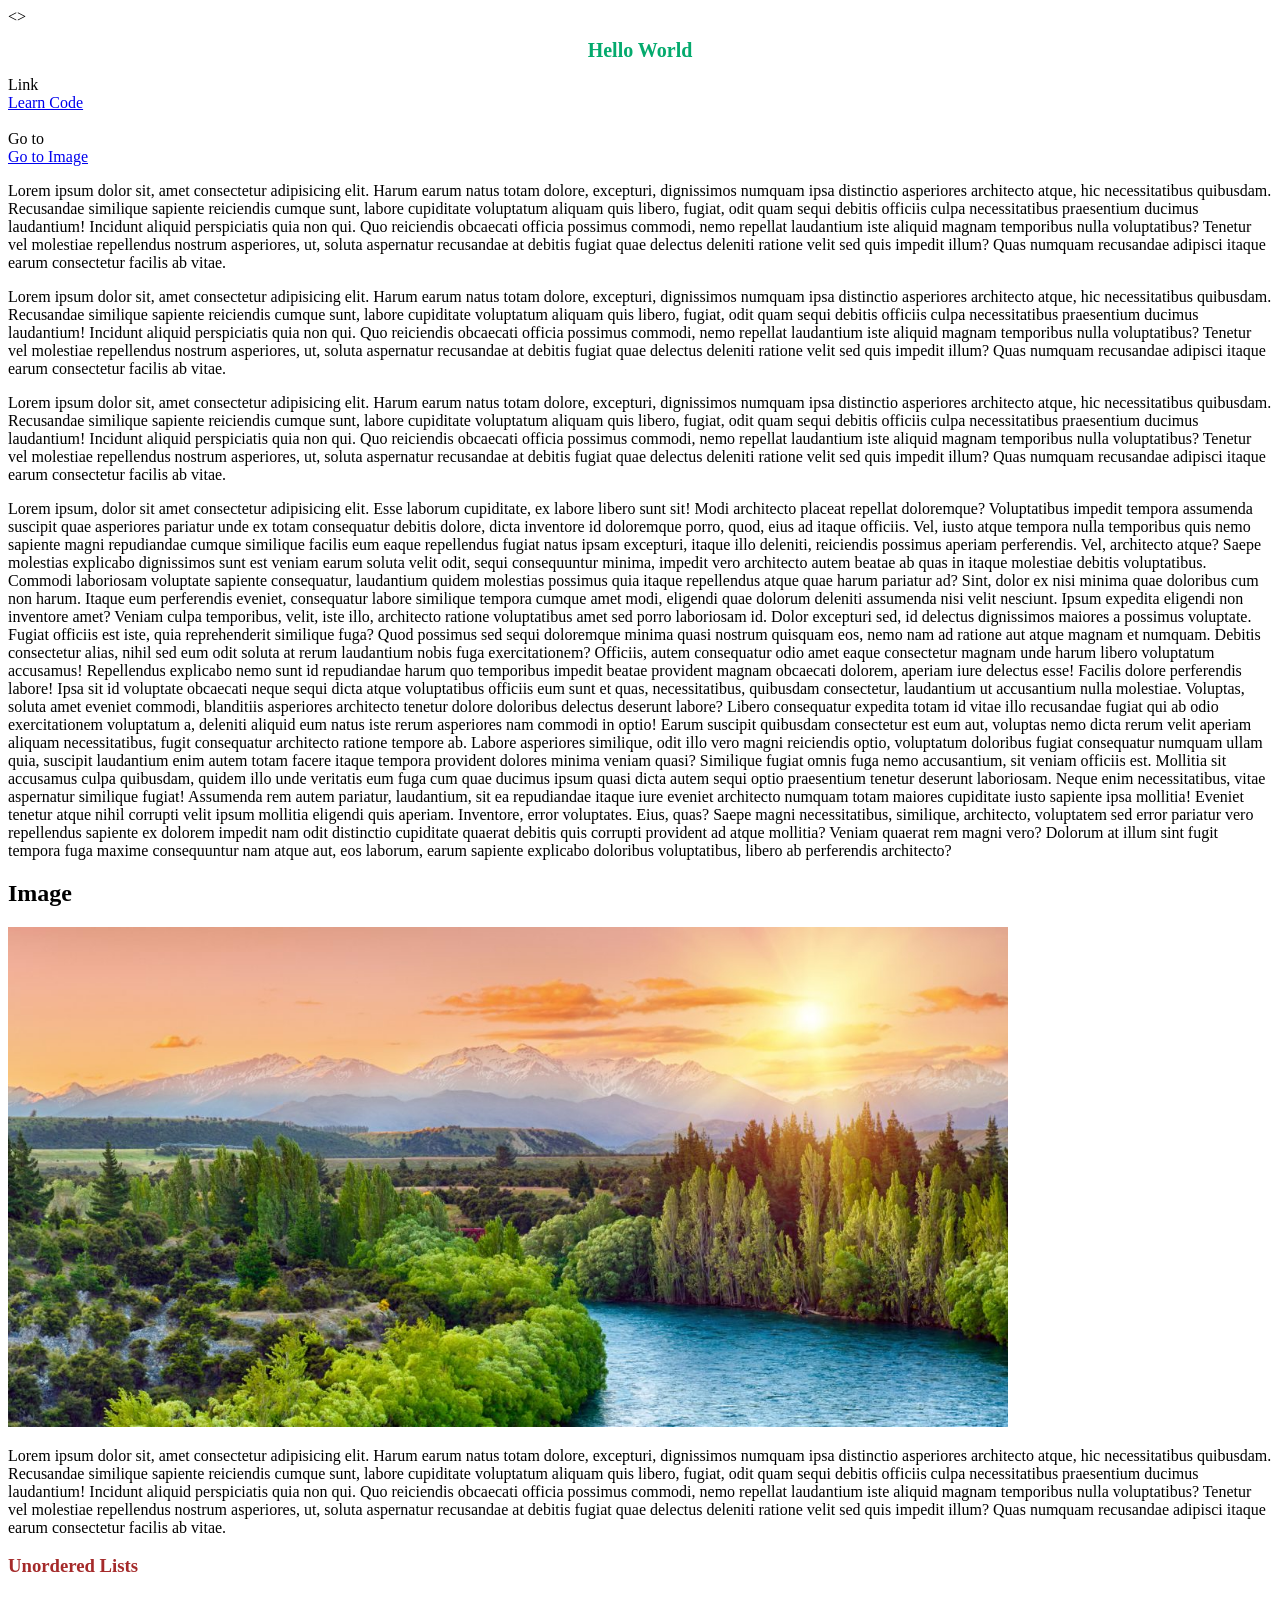
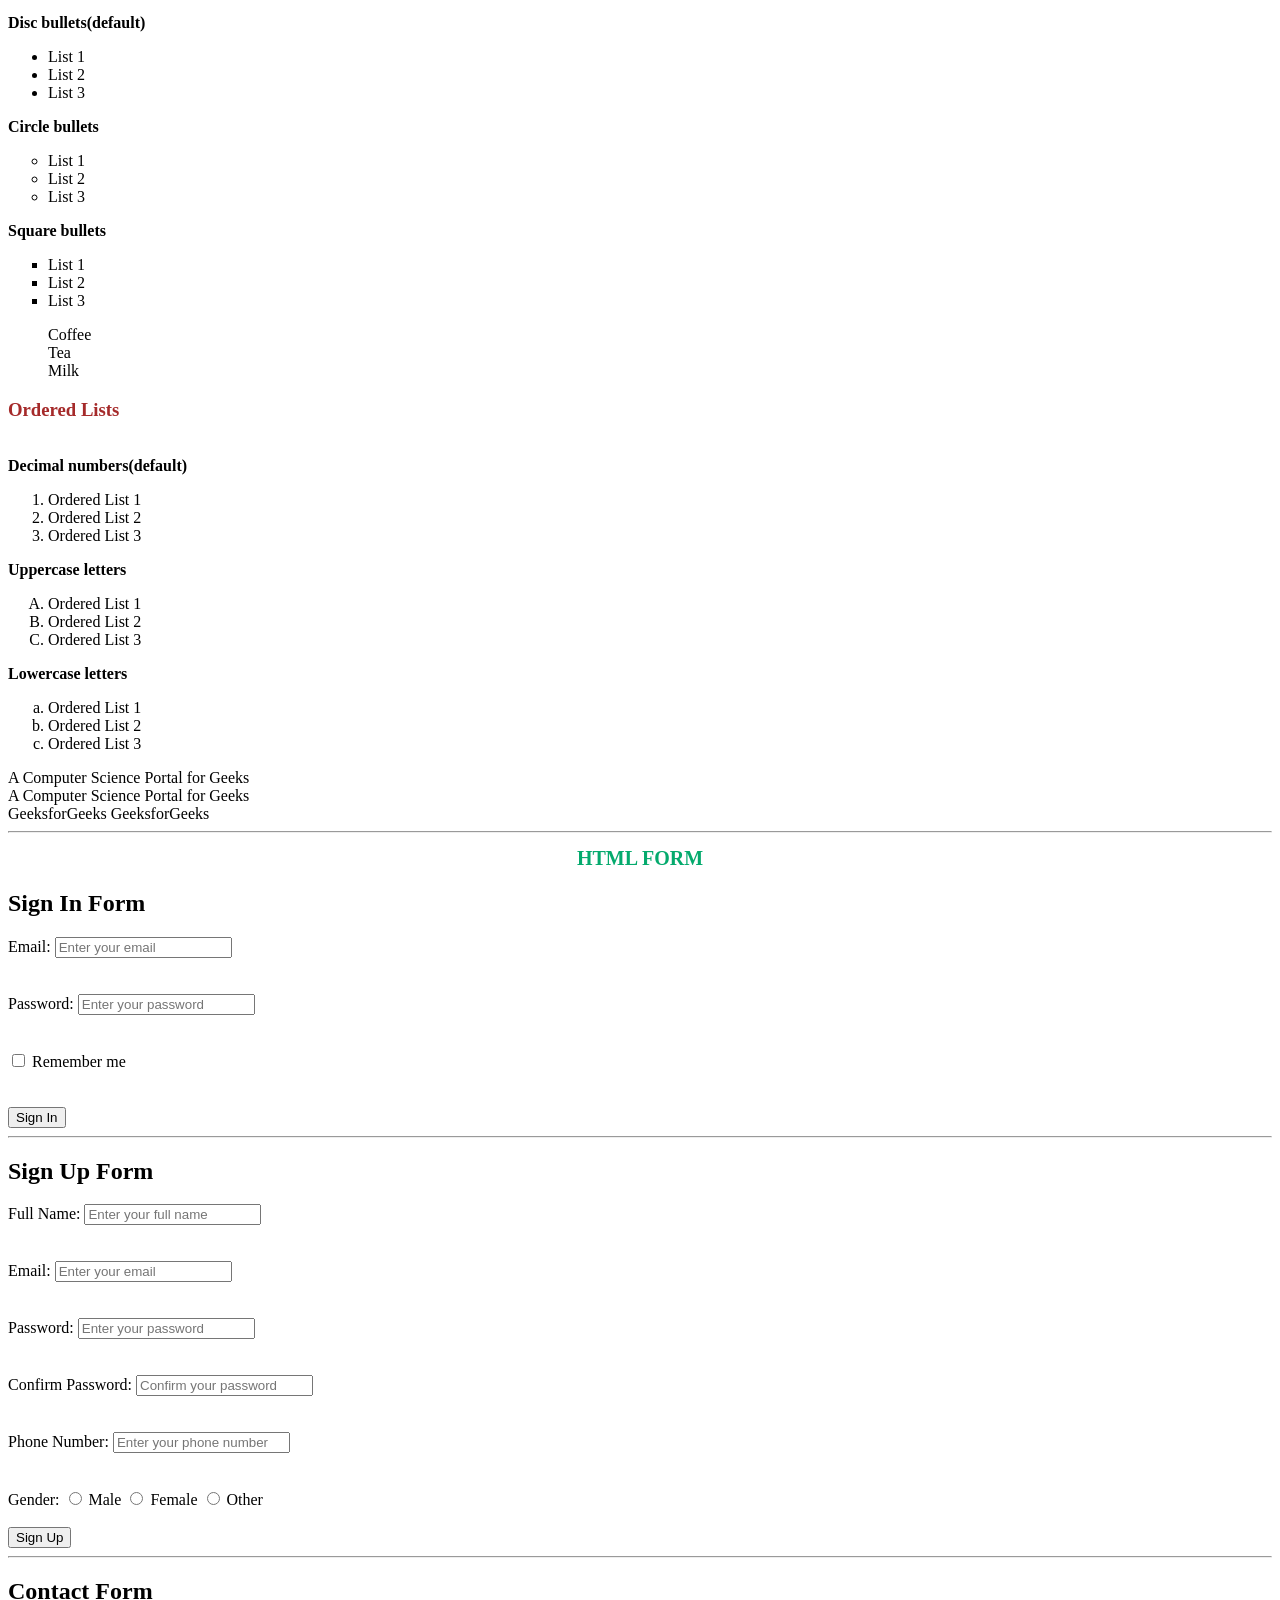
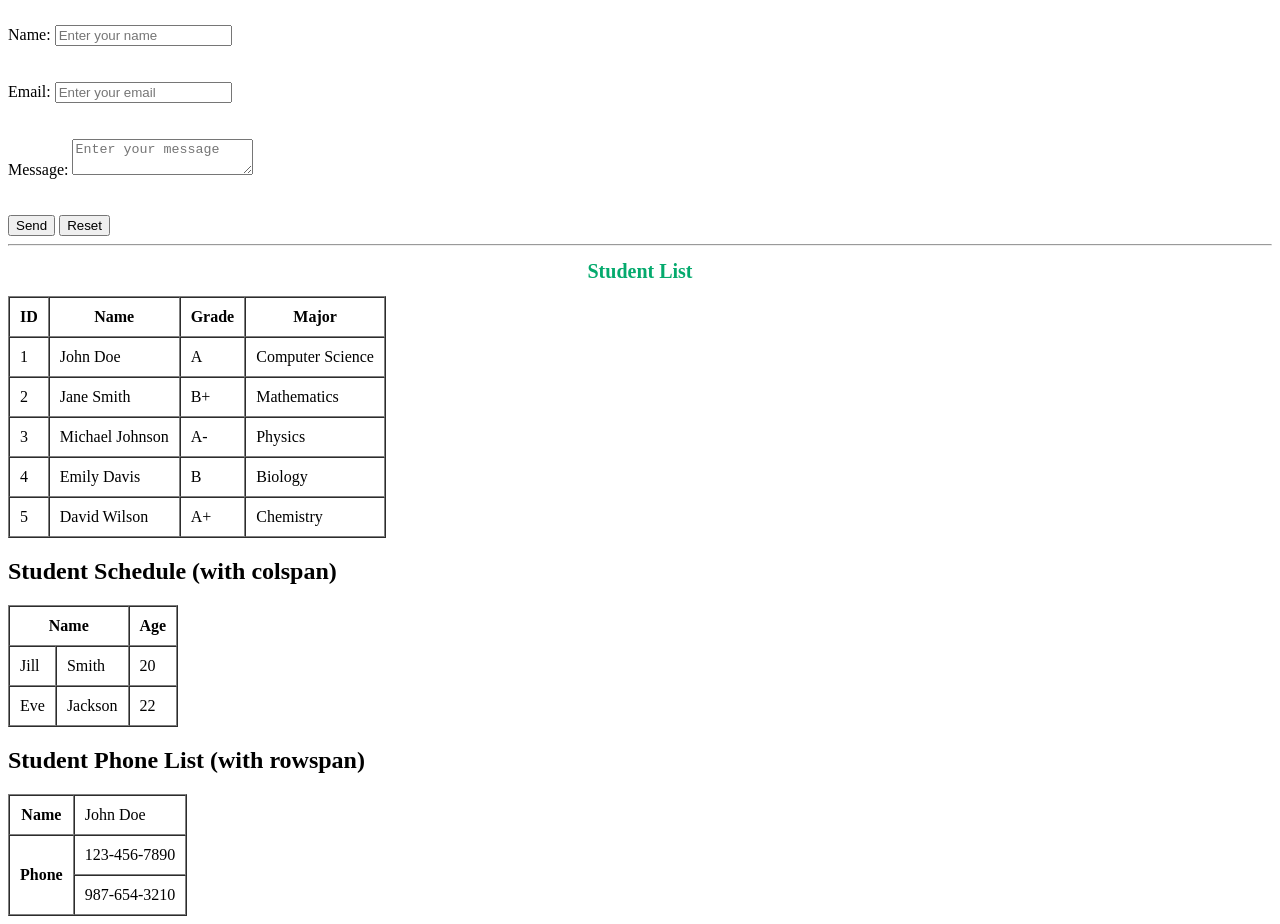
==== index.html @ e5e7164e "initial" ====
<!DOCTYPE html>
<html lang="en">
<>
    <meta charset="UTF-8">
    <meta name="viewport" content="width=device-width, initial-scale=1.0">
    <title>HTML</title>
    <!-- <link rel="stylesheet" type="text/css" href="style.css"> --><!--this is CSS external style-->
    <link rel="preconnect" href="https://fonts.googleapis.com">
    <link rel="preconnect" href="https://fonts.gstatic.com" crossorigin>
    <link href="https://fonts.googleapis.com/css2?family=Cause:wght@100..900&family=Playwrite+GB+J+Guides:ital@0;1&display=swap"
        rel="stylesheet">
     <style><!--this is CSS internal style-->
         body {
            font-family: 'Playwrite GB J Guides', cursive;
        }
        h1 {
            color: #04AA6D;
            text-align: center;
            font-size: 20px;
        }
        p {
           font-family: 'Cause', cursive;
           
        }
     </style>
</head>
        
        
<body>
    <h1 style="color: #04AA6D; text-align: center; font-size: 20px;">Hello World</h1><!--this is CSS inline style-->
    Link
    <br />
    <a href="https://www.w3schools.com/html/default.asp" target="_blank">Learn Code</a>
    <br />
    <br />
    Go to 
    <br />
    <a href="#image">Go to Image</a>
    <p>Lorem ipsum dolor sit, amet consectetur adipisicing elit. Harum earum natus totam dolore, excepturi, dignissimos
        numquam ipsa distinctio asperiores architecto atque, hic necessitatibus quibusdam. Recusandae similique sapiente
        reiciendis cumque sunt, labore cupiditate voluptatum aliquam quis libero, fugiat, odit quam sequi debitis officiis
        culpa necessitatibus praesentium ducimus laudantium! Incidunt aliquid perspiciatis quia non qui. Quo reiciendis
        obcaecati officia possimus commodi, nemo repellat laudantium iste aliquid magnam temporibus nulla voluptatibus?
        Tenetur vel molestiae repellendus nostrum asperiores, ut, soluta aspernatur recusandae at debitis fugiat quae
        delectus deleniti ratione velit sed quis impedit illum? Quas numquam recusandae adipisci itaque earum consectetur
        facilis ab vitae.</p>
        <p>Lorem ipsum dolor sit, amet consectetur adipisicing elit. Harum earum natus totam dolore, excepturi, dignissimos
            numquam ipsa distinctio asperiores architecto atque, hic necessitatibus quibusdam. Recusandae similique sapiente
            reiciendis cumque sunt, labore cupiditate voluptatum aliquam quis libero, fugiat, odit quam sequi debitis officiis
            culpa necessitatibus praesentium ducimus laudantium! Incidunt aliquid perspiciatis quia non qui. Quo reiciendis
            obcaecati officia possimus commodi, nemo repellat laudantium iste aliquid magnam temporibus nulla voluptatibus?
            Tenetur vel molestiae repellendus nostrum asperiores, ut, soluta aspernatur recusandae at debitis fugiat quae
            delectus deleniti ratione velit sed quis impedit illum? Quas numquam recusandae adipisci itaque earum consectetur
            facilis ab vitae.</p>
            <p>Lorem ipsum dolor sit, amet consectetur adipisicing elit. Harum earum natus totam dolore, excepturi, dignissimos
                numquam ipsa distinctio asperiores architecto atque, hic necessitatibus quibusdam. Recusandae similique sapiente
                reiciendis cumque sunt, labore cupiditate voluptatum aliquam quis libero, fugiat, odit quam sequi debitis officiis
                culpa necessitatibus praesentium ducimus laudantium! Incidunt aliquid perspiciatis quia non qui. Quo reiciendis
                obcaecati officia possimus commodi, nemo repellat laudantium iste aliquid magnam temporibus nulla voluptatibus?
                Tenetur vel molestiae repellendus nostrum asperiores, ut, soluta aspernatur recusandae at debitis fugiat quae
                delectus deleniti ratione velit sed quis impedit illum? Quas numquam recusandae adipisci itaque earum consectetur
                facilis ab vitae.</p>
                <p>Lorem ipsum, dolor sit amet consectetur adipisicing elit. Esse laborum cupiditate, ex labore libero sunt sit! Modi
                    architecto placeat repellat doloremque? Voluptatibus impedit tempora assumenda suscipit quae asperiores pariatur
                    unde ex totam consequatur debitis dolore, dicta inventore id doloremque porro, quod, eius ad itaque officiis. Vel,
                    iusto atque tempora nulla temporibus quis nemo sapiente magni repudiandae cumque similique facilis eum eaque
                    repellendus fugiat natus ipsam excepturi, itaque illo deleniti, reiciendis possimus aperiam perferendis. Vel,
                    architecto atque? Saepe molestias explicabo dignissimos sunt est veniam earum soluta velit odit, sequi consequuntur
                    minima, impedit vero architecto autem beatae ab quas in itaque molestiae debitis voluptatibus. Commodi laboriosam
                    voluptate sapiente consequatur, laudantium quidem molestias possimus quia itaque repellendus atque quae harum
                    pariatur ad? Sint, dolor ex nisi minima quae doloribus cum non harum. Itaque eum perferendis eveniet, consequatur
                    labore similique tempora cumque amet modi, eligendi quae dolorum deleniti assumenda nisi velit nesciunt. Ipsum
                    expedita eligendi non inventore amet? Veniam culpa temporibus, velit, iste illo, architecto ratione voluptatibus
                    amet sed porro laboriosam id. Dolor excepturi sed, id delectus dignissimos maiores a possimus voluptate. Fugiat
                    officiis est iste, quia reprehenderit similique fuga? Quod possimus sed sequi doloremque minima quasi nostrum
                    quisquam eos, nemo nam ad ratione aut atque magnam et numquam. Debitis consectetur alias, nihil sed eum odit soluta
                    at rerum laudantium nobis fuga exercitationem? Officiis, autem consequatur odio amet eaque consectetur magnam unde
                    harum libero voluptatum accusamus! Repellendus explicabo nemo sunt id repudiandae harum quo temporibus impedit
                    beatae provident magnam obcaecati dolorem, aperiam iure delectus esse! Facilis dolore perferendis labore! Ipsa sit
                    id voluptate obcaecati neque sequi dicta atque voluptatibus officiis eum sunt et quas, necessitatibus, quibusdam
                    consectetur, laudantium ut accusantium nulla molestiae. Voluptas, soluta amet eveniet commodi, blanditiis asperiores
                    architecto tenetur dolore doloribus delectus deserunt labore? Libero consequatur expedita totam id vitae illo
                    recusandae fugiat qui ab odio exercitationem voluptatum a, deleniti aliquid eum natus iste rerum asperiores nam
                    commodi in optio! Earum suscipit quibusdam consectetur est eum aut, voluptas nemo dicta rerum velit aperiam aliquam
                    necessitatibus, fugit consequatur architecto ratione tempore ab. Labore asperiores similique, odit illo vero magni
                    reiciendis optio, voluptatum doloribus fugiat consequatur numquam ullam quia, suscipit laudantium enim autem totam
                    facere itaque tempora provident dolores minima veniam quasi? Similique fugiat omnis fuga nemo accusantium, sit
                    veniam officiis est. Mollitia sit accusamus culpa quibusdam, quidem illo unde veritatis eum fuga cum quae ducimus
                    ipsum quasi dicta autem sequi optio praesentium tenetur deserunt laboriosam. Neque enim necessitatibus, vitae
                    aspernatur similique fugiat! Assumenda rem autem pariatur, laudantium, sit ea repudiandae itaque iure eveniet
                    architecto numquam totam maiores cupiditate iusto sapiente ipsa mollitia! Eveniet tenetur atque nihil corrupti velit
                    ipsum mollitia eligendi quis aperiam. Inventore, error voluptates. Eius, quas? Saepe magni necessitatibus,
                    similique, architecto, voluptatem sed error pariatur vero repellendus sapiente ex dolorem impedit nam odit
                    distinctio cupiditate quaerat debitis quis corrupti provident ad atque mollitia? Veniam quaerat rem magni vero?
                    Dolorum at illum sint fugit tempora fuga maxime consequuntur nam atque aut, eos laborum, earum sapiente explicabo
                    doloribus voluptatibus, libero ab perferendis architecto?</p>
    <h2 id="image">Image</h2>
    
    <img src="image/nature.png" alt="Nature" width="1000px">
    <p>Lorem ipsum dolor sit, amet consectetur adipisicing elit. Harum earum natus totam dolore, excepturi, dignissimos
        numquam ipsa distinctio asperiores architecto atque, hic necessitatibus quibusdam. Recusandae similique sapiente
        reiciendis cumque sunt, labore cupiditate voluptatum aliquam quis libero, fugiat, odit quam sequi debitis officiis
        culpa necessitatibus praesentium ducimus laudantium! Incidunt aliquid perspiciatis quia non qui. Quo reiciendis
        obcaecati officia possimus commodi, nemo repellat laudantium iste aliquid magnam temporibus nulla voluptatibus?
        Tenetur vel molestiae repellendus nostrum asperiores, ut, soluta aspernatur recusandae at debitis fugiat quae
        delectus deleniti ratione velit sed quis impedit illum? Quas numquam recusandae adipisci itaque earum consectetur
        facilis ab vitae.</p>
        <h3 style="color: brown;">Unordered Lists</h3>
        <br />
        <b>Disc bullets(default)</b>
        <ul>
            <li>List 1</li>
            <li>List 2</li>
            <li>List 3</li>
        </ul>
        <b>Circle bullets</b>
        <ul style="list-style-type: circle;">
            <li>List 1</li>
            <li>List 2</li>
            <li>List 3</li>
        </ul>
        <b>Square bullets</b>
        <ul style="list-style-type: square;">   
            <li>List 1</li>
            <li>List 2</li>
            <li>List 3</li>
        </ul>
        <ul style="list-style-type:none;">
            <li>Coffee</li>
            <li>Tea</li>
            <li>Milk</li>
        </ul>
        <h3 style="color: brown;">Ordered Lists</h3>
        <br />
        <b>Decimal numbers(default)</b>
        <ol type="1">
            <li>Ordered List 1</li>
            <li>Ordered List 2</li>
            <li>Ordered List 3</li>
        </ol>
        <b>Uppercase letters</b>
        <ol type="A">
            <li>Ordered List 1</li>
            <li>Ordered List 2</li>
            <li>Ordered List 3</li>
        </ol>
        <b>Lowercase letters</b>
        <ol type="a">
            <li>Ordered List 1</li>
            <li>Ordered List 2</li>
            <li>Ordered List 3</li>
        </ol>
        <div>
            A Computer Science Portal for Geeks 
        </div>
        <div>
            A Computer Science Portal for Geeks
        </div>

        <span>GeeksforGeeks</span>
        <span>GeeksforGeeks</span>
        <hr>
        <h1>HTML FORM</h1>
        <h2>Sign In Form</h2>
        <form>
            <div>
                Email: <input type="email" placeholder="Enter your email">
            </div>
            <br><br>
            <div>
                Password: <input type="password" placeholder="Enter your password" id="password" name="password">
            </div>
            <br><br>
            <div>
                <input type="checkbox" id="remember" name="remember">
                <label for="remember">Remember me</label>
            </div>
            <br><br>    
            <input type="submit" value="Sign In">
        </form>
        <hr>
        <h2>Sign Up Form</h2>
        <form>
            <div>
                Full Name: <input type="text" placeholder="Enter your full name">
            </div>
            <br><br>
            <div>
                Email: <input type="email" placeholder="Enter your email">
            </div>
            <br><br>
            <div>
                Password: <input type="password" placeholder="Enter your password">
            </div>
            <br><br>
            <div>
                Confirm Password: <input type="password" placeholder="Confirm your password">
            </div>
            <br><br>
            <div>
                Phone Number: <input type="tel" placeholder="Enter your phone number">
            </div>
            <br><br
            <div>
                Gender:
                <input type="radio" id="Male" name="gender" value="Male">
                <label for="Male">Male</label> 
                <input type="radio" id="Female" name="gender" value="Female">
                <label for="Female">Female</label>
                <input type="radio" id="Other" name="gender"  value="Other">
                <label for="Other">Other</label>
            </div>
                <br><br>
                <input type="submit" value="Sign Up">
        </form>
        <hr>
        <form>
            <h2>Contact Form</h2>
            <div>
                Name: <input type="text" placeholder="Enter your name">
            </div>
            <br><br>
            <div>
                Email: <input type="email" placeholder="Enter your email">
            </div>
            <br><br>
            <div>
                Message: <textarea placeholder="Enter your message"></textarea>
                
            </div>
            <br><br>
            <div>
            <input type="submit" value="Send">
            <input type="reset" value="Reset">
            </div>
        </form>
        <hr>
        <h1>Student List</h1>
            <table border="1"  cellpadding="10" cellspacing="0"> 
                <tr>
                    <th>ID</th>
                    <th>Name</th>
                    <th>Grade</th>
                    <th>Major</th>
                </tr>
                <tr>
                    <td>1</td>
                    <td>John Doe</td>
                    <td>A</td>
                    <td>Computer Science</td>
                </tr>
                <tr>
                    <td>2</td>
                    <td>Jane Smith</td>
                    <td>B+</td>
                    <td>Mathematics</td>
                </tr>   
                <tr>
                    <td>3</td>
                    <td>Michael Johnson</td>
                    <td>A-</td>
                    <td>Physics</td>
                </tr>
                <tr>
                    <td>4</td>
                    <td>Emily Davis</td>
                    <td>B</td>
                    <td>Biology</td>
                </tr>
                <tr>        
                    <td>5</td>
                    <td>David Wilson</td>
                    <td>A+</td>
                    <td>Chemistry</td>
                </tr>
            </table>
        <h2>Student Schedule (with colspan)</h2>
        <table border="1" cellpadding="10" cellspacing="0">
            <tr>
                <th colspan="2">Name</th>    
                <th>Age</th>
            </tr>
            <tr>
                <td>Jill</td>
                <td>Smith</td>
                <td>20</td>
            </tr>
            <tr>
                <td>Eve</td>
                <td>Jackson</td>
                <td>22</td>
            </tr>
        </table>
        <h2>Student Phone List (with rowspan)</h2>
        <table border="1" cellpadding="10" cellspacing="0">
            <tr>
                <th>Name</th>
                <td>John Doe</td>
            </tr>
            <tr>
                <th rowspan="2">Phone</th>
                <td>123-456-7890</td>
            </tr>
            <tr>
                <td>987-654-3210</td>
            </tr>
    </body>
</html>
---- style.css ----
<style>
body {
    font-family: Arial, sans-serif;
        background-color: #e5e5e5;
        margin: 0;
        padding: 0;
    
}
.header {
   
    background: #4a89dc;
    color: white;
    text-align: center;
    padding: 20px 10px;
    border-bottom: 3px solid #357ab8;
    border-radius: 0 0 10px 10px;
}

.header h1 {
    margin: 0;
    font-size: 28px;
}

.header p {
    margin: 5px 0 0;
    font-size: 14px;
}
.Box{
    background: #f4f4f4;
    padding: 20px;
    margin: 20px auto;
    border-radius: 10px;
    box-shadow: 0 2px 5px rgba(0,0,0,0.1);
}
.Box h3 {
    margin-top: 0;
    color: #333;
}
.Box img {
    width: 160px;
        height: 100px;
        border-radius: 5px;
        border: 1px solid #999;
}
.Table {
    background: #f4f4f4;
        padding: 20px;
        margin: 20px auto;
        border-radius: 10px;
        box-shadow: 0 2px 5px rgba(0, 0, 0, 0.1);
}
.Table h3 {
    margin-top: 0;
    color: #333;
}
.Table table {
    width: 100%;
    border-collapse: collapse;
    
}
.Table th, .Table td {
    border: 1px solid #ddd;
    padding: 8px;
    text-align: center;
}
.Table th {
    background-color: #4a89dc;
    color: white;
}
.box{
    background: #f4f4f4;
    padding: 20px;
    margin: 20px auto;
    border-radius: 10px;
    box-shadow: 0 2px 5px rgba(0,0,0,0.1);
}
.form-container {
    width: 40%;
    margin: auto;
}

label {
    font-weight: bold;
    font-size: 13px;
}

input,
select,
textarea {
    width: 100%;
    padding: 6px;
    margin-top: 5px;
    margin-bottom: 10px;
    border: 1px solid #ccc;
    border-radius: 3px;
}

textarea {
    height: 70px;
}

.radio-group,
.checkbox-group {
    margin-top: 5px;
    margin-bottom: 10px;
}

.radio-group input,
.checkbox-group input {
    width: auto;
}

button {
    background-color: #4a89dc;
    color: white;
    border: none;
    padding: 7px 15px;
    border-radius: 4px;
    cursor: pointer;
    font-size: 12px;
}

button:hover {
    background-color: #357abd;
}
</style>
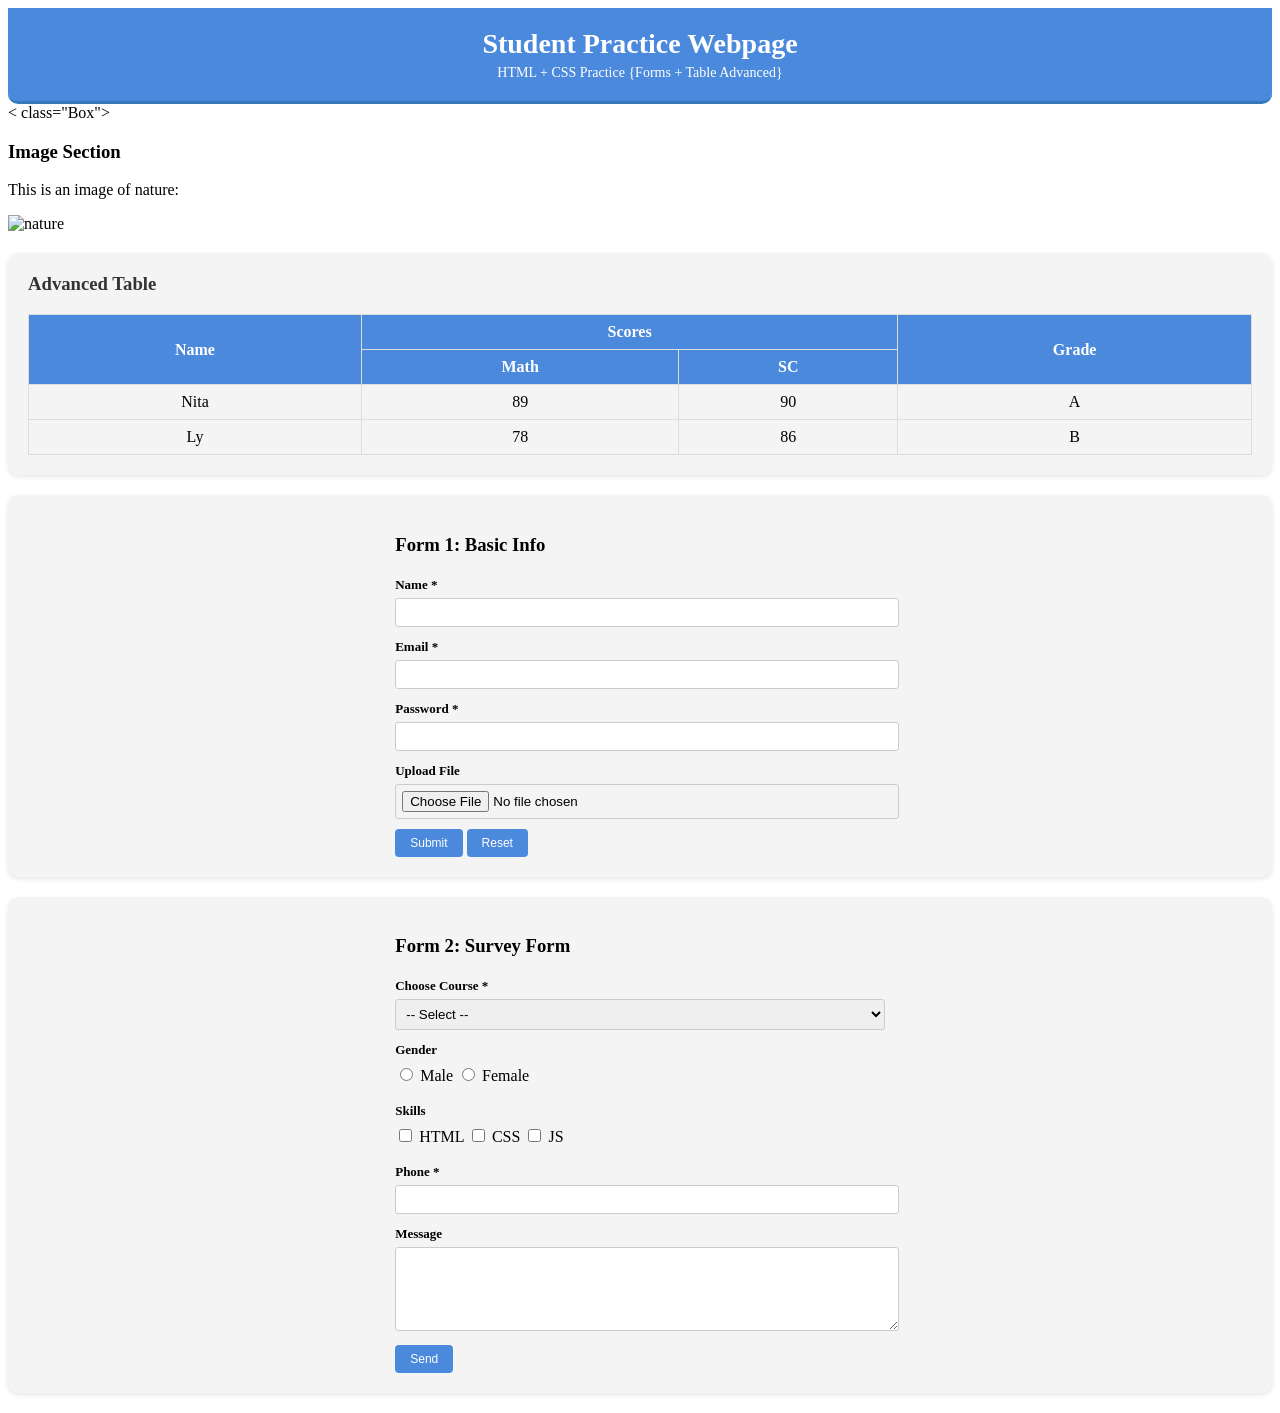
==== commit 4891ec11: "rename to index.html" ====
--- a/index.html
+++ b/index.html
@@ -1,308 +1,78 @@
 <!DOCTYPE html>
 <html lang="en">
-<>
+<head>
     <meta charset="UTF-8">
     <meta name="viewport" content="width=device-width, initial-scale=1.0">
-    <title>HTML</title>
-    <!-- <link rel="stylesheet" type="text/css" href="style.css"> --><!--this is CSS external style-->
-    <link rel="preconnect" href="https://fonts.googleapis.com">
-    <link rel="preconnect" href="https://fonts.gstatic.com" crossorigin>
-    <link href="https://fonts.googleapis.com/css2?family=Cause:wght@100..900&family=Playwrite+GB+J+Guides:ital@0;1&display=swap"
-        rel="stylesheet">
-     <style><!--this is CSS internal style-->
-         body {
-            font-family: 'Playwrite GB J Guides', cursive;
-        }
-        h1 {
-            color: #04AA6D;
-            text-align: center;
-            font-size: 20px;
-        }
-        p {
-           font-family: 'Cause', cursive;
-           
-        }
-     </style>
+    <title>Student Practice Webpage</title>
+    <link rel="stylesheet" href="style.css">
 </head>
-        
-        
 <body>
-    <h1 style="color: #04AA6D; text-align: center; font-size: 20px;">Hello World</h1><!--this is CSS inline style-->
-    Link
-    <br />
-    <a href="https://www.w3schools.com/html/default.asp" target="_blank">Learn Code</a>
-    <br />
-    <br />
-    Go to 
-    <br />
-    <a href="#image">Go to Image</a>
-    <p>Lorem ipsum dolor sit, amet consectetur adipisicing elit. Harum earum natus totam dolore, excepturi, dignissimos
-        numquam ipsa distinctio asperiores architecto atque, hic necessitatibus quibusdam. Recusandae similique sapiente
-        reiciendis cumque sunt, labore cupiditate voluptatum aliquam quis libero, fugiat, odit quam sequi debitis officiis
-        culpa necessitatibus praesentium ducimus laudantium! Incidunt aliquid perspiciatis quia non qui. Quo reiciendis
-        obcaecati officia possimus commodi, nemo repellat laudantium iste aliquid magnam temporibus nulla voluptatibus?
-        Tenetur vel molestiae repellendus nostrum asperiores, ut, soluta aspernatur recusandae at debitis fugiat quae
-        delectus deleniti ratione velit sed quis impedit illum? Quas numquam recusandae adipisci itaque earum consectetur
-        facilis ab vitae.</p>
-        <p>Lorem ipsum dolor sit, amet consectetur adipisicing elit. Harum earum natus totam dolore, excepturi, dignissimos
-            numquam ipsa distinctio asperiores architecto atque, hic necessitatibus quibusdam. Recusandae similique sapiente
-            reiciendis cumque sunt, labore cupiditate voluptatum aliquam quis libero, fugiat, odit quam sequi debitis officiis
-            culpa necessitatibus praesentium ducimus laudantium! Incidunt aliquid perspiciatis quia non qui. Quo reiciendis
-            obcaecati officia possimus commodi, nemo repellat laudantium iste aliquid magnam temporibus nulla voluptatibus?
-            Tenetur vel molestiae repellendus nostrum asperiores, ut, soluta aspernatur recusandae at debitis fugiat quae
-            delectus deleniti ratione velit sed quis impedit illum? Quas numquam recusandae adipisci itaque earum consectetur
-            facilis ab vitae.</p>
-            <p>Lorem ipsum dolor sit, amet consectetur adipisicing elit. Harum earum natus totam dolore, excepturi, dignissimos
-                numquam ipsa distinctio asperiores architecto atque, hic necessitatibus quibusdam. Recusandae similique sapiente
-                reiciendis cumque sunt, labore cupiditate voluptatum aliquam quis libero, fugiat, odit quam sequi debitis officiis
-                culpa necessitatibus praesentium ducimus laudantium! Incidunt aliquid perspiciatis quia non qui. Quo reiciendis
-                obcaecati officia possimus commodi, nemo repellat laudantium iste aliquid magnam temporibus nulla voluptatibus?
-                Tenetur vel molestiae repellendus nostrum asperiores, ut, soluta aspernatur recusandae at debitis fugiat quae
-                delectus deleniti ratione velit sed quis impedit illum? Quas numquam recusandae adipisci itaque earum consectetur
-                facilis ab vitae.</p>
-                <p>Lorem ipsum, dolor sit amet consectetur adipisicing elit. Esse laborum cupiditate, ex labore libero sunt sit! Modi
-                    architecto placeat repellat doloremque? Voluptatibus impedit tempora assumenda suscipit quae asperiores pariatur
-                    unde ex totam consequatur debitis dolore, dicta inventore id doloremque porro, quod, eius ad itaque officiis. Vel,
-                    iusto atque tempora nulla temporibus quis nemo sapiente magni repudiandae cumque similique facilis eum eaque
-                    repellendus fugiat natus ipsam excepturi, itaque illo deleniti, reiciendis possimus aperiam perferendis. Vel,
-                    architecto atque? Saepe molestias explicabo dignissimos sunt est veniam earum soluta velit odit, sequi consequuntur
-                    minima, impedit vero architecto autem beatae ab quas in itaque molestiae debitis voluptatibus. Commodi laboriosam
-                    voluptate sapiente consequatur, laudantium quidem molestias possimus quia itaque repellendus atque quae harum
-                    pariatur ad? Sint, dolor ex nisi minima quae doloribus cum non harum. Itaque eum perferendis eveniet, consequatur
-                    labore similique tempora cumque amet modi, eligendi quae dolorum deleniti assumenda nisi velit nesciunt. Ipsum
-                    expedita eligendi non inventore amet? Veniam culpa temporibus, velit, iste illo, architecto ratione voluptatibus
-                    amet sed porro laboriosam id. Dolor excepturi sed, id delectus dignissimos maiores a possimus voluptate. Fugiat
-                    officiis est iste, quia reprehenderit similique fuga? Quod possimus sed sequi doloremque minima quasi nostrum
-                    quisquam eos, nemo nam ad ratione aut atque magnam et numquam. Debitis consectetur alias, nihil sed eum odit soluta
-                    at rerum laudantium nobis fuga exercitationem? Officiis, autem consequatur odio amet eaque consectetur magnam unde
-                    harum libero voluptatum accusamus! Repellendus explicabo nemo sunt id repudiandae harum quo temporibus impedit
-                    beatae provident magnam obcaecati dolorem, aperiam iure delectus esse! Facilis dolore perferendis labore! Ipsa sit
-                    id voluptate obcaecati neque sequi dicta atque voluptatibus officiis eum sunt et quas, necessitatibus, quibusdam
-                    consectetur, laudantium ut accusantium nulla molestiae. Voluptas, soluta amet eveniet commodi, blanditiis asperiores
-                    architecto tenetur dolore doloribus delectus deserunt labore? Libero consequatur expedita totam id vitae illo
-                    recusandae fugiat qui ab odio exercitationem voluptatum a, deleniti aliquid eum natus iste rerum asperiores nam
-                    commodi in optio! Earum suscipit quibusdam consectetur est eum aut, voluptas nemo dicta rerum velit aperiam aliquam
-                    necessitatibus, fugit consequatur architecto ratione tempore ab. Labore asperiores similique, odit illo vero magni
-                    reiciendis optio, voluptatum doloribus fugiat consequatur numquam ullam quia, suscipit laudantium enim autem totam
-                    facere itaque tempora provident dolores minima veniam quasi? Similique fugiat omnis fuga nemo accusantium, sit
-                    veniam officiis est. Mollitia sit accusamus culpa quibusdam, quidem illo unde veritatis eum fuga cum quae ducimus
-                    ipsum quasi dicta autem sequi optio praesentium tenetur deserunt laboriosam. Neque enim necessitatibus, vitae
-                    aspernatur similique fugiat! Assumenda rem autem pariatur, laudantium, sit ea repudiandae itaque iure eveniet
-                    architecto numquam totam maiores cupiditate iusto sapiente ipsa mollitia! Eveniet tenetur atque nihil corrupti velit
-                    ipsum mollitia eligendi quis aperiam. Inventore, error voluptates. Eius, quas? Saepe magni necessitatibus,
-                    similique, architecto, voluptatem sed error pariatur vero repellendus sapiente ex dolorem impedit nam odit
-                    distinctio cupiditate quaerat debitis quis corrupti provident ad atque mollitia? Veniam quaerat rem magni vero?
-                    Dolorum at illum sint fugit tempora fuga maxime consequuntur nam atque aut, eos laborum, earum sapiente explicabo
-                    doloribus voluptatibus, libero ab perferendis architecto?</p>
-    <h2 id="image">Image</h2>
-    
-    <img src="image/nature.png" alt="Nature" width="1000px">
-    <p>Lorem ipsum dolor sit, amet consectetur adipisicing elit. Harum earum natus totam dolore, excepturi, dignissimos
-        numquam ipsa distinctio asperiores architecto atque, hic necessitatibus quibusdam. Recusandae similique sapiente
-        reiciendis cumque sunt, labore cupiditate voluptatum aliquam quis libero, fugiat, odit quam sequi debitis officiis
-        culpa necessitatibus praesentium ducimus laudantium! Incidunt aliquid perspiciatis quia non qui. Quo reiciendis
-        obcaecati officia possimus commodi, nemo repellat laudantium iste aliquid magnam temporibus nulla voluptatibus?
-        Tenetur vel molestiae repellendus nostrum asperiores, ut, soluta aspernatur recusandae at debitis fugiat quae
-        delectus deleniti ratione velit sed quis impedit illum? Quas numquam recusandae adipisci itaque earum consectetur
-        facilis ab vitae.</p>
-        <h3 style="color: brown;">Unordered Lists</h3>
-        <br />
-        <b>Disc bullets(default)</b>
-        <ul>
-            <li>List 1</li>
-            <li>List 2</li>
-            <li>List 3</li>
-        </ul>
-        <b>Circle bullets</b>
-        <ul style="list-style-type: circle;">
-            <li>List 1</li>
-            <li>List 2</li>
-            <li>List 3</li>
-        </ul>
-        <b>Square bullets</b>
-        <ul style="list-style-type: square;">   
-            <li>List 1</li>
-            <li>List 2</li>
-            <li>List 3</li>
-        </ul>
-        <ul style="list-style-type:none;">
-            <li>Coffee</li>
-            <li>Tea</li>
-            <li>Milk</li>
-        </ul>
-        <h3 style="color: brown;">Ordered Lists</h3>
-        <br />
-        <b>Decimal numbers(default)</b>
-        <ol type="1">
-            <li>Ordered List 1</li>
-            <li>Ordered List 2</li>
-            <li>Ordered List 3</li>
-        </ol>
-        <b>Uppercase letters</b>
-        <ol type="A">
-            <li>Ordered List 1</li>
-            <li>Ordered List 2</li>
-            <li>Ordered List 3</li>
-        </ol>
-        <b>Lowercase letters</b>
-        <ol type="a">
-            <li>Ordered List 1</li>
-            <li>Ordered List 2</li>
-            <li>Ordered List 3</li>
-        </ol>
-        <div>
-            A Computer Science Portal for Geeks 
+    <div class="container">
+
+        <div class="header">
+            <h1>Student Practice Webpage</h1>
+            <p>HTML + CSS Practice {Forms + Table Advanced}</p>
         </div>
-        <div>
-            A Computer Science Portal for Geeks
-        </div>
-
-        <span>GeeksforGeeks</span>
-        <span>GeeksforGeeks</span>
-        <hr>
-        <h1>HTML FORM</h1>
-        <h2>Sign In Form</h2>
-        <form>
-            <div>
-                Email: <input type="email" placeholder="Enter your email">
-            </div>
-            <br><br>
-            <div>
-                Password: <input type="password" placeholder="Enter your password" id="password" name="password">
-            </div>
-            <br><br>
-            <div>
-                <input type="checkbox" id="remember" name="remember">
-                <label for="remember">Remember me</label>
-            </div>
-            <br><br>    
-            <input type="submit" value="Sign In">
-        </form>
-        <hr>
-        <h2>Sign Up Form</h2>
-        <form>
-            <div>
-                Full Name: <input type="text" placeholder="Enter your full name">
-            </div>
-            <br><br>
-            <div>
-                Email: <input type="email" placeholder="Enter your email">
-            </div>
-            <br><br>
-            <div>
-                Password: <input type="password" placeholder="Enter your password">
-            </div>
-            <br><br>
-            <div>
-                Confirm Password: <input type="password" placeholder="Confirm your password">
-            </div>
-            <br><br>
-            <div>
-                Phone Number: <input type="tel" placeholder="Enter your phone number">
-            </div>
-            <br><br
-            <div>
-                Gender:
-                <input type="radio" id="Male" name="gender" value="Male">
-                <label for="Male">Male</label> 
-                <input type="radio" id="Female" name="gender" value="Female">
-                <label for="Female">Female</label>
-                <input type="radio" id="Other" name="gender"  value="Other">
-                <label for="Other">Other</label>
-            </div>
-                <br><br>
-                <input type="submit" value="Sign Up">
-        </form>
-        <hr>
-        <form>
-            <h2>Contact Form</h2>
-            <div>
-                Name: <input type="text" placeholder="Enter your name">
-            </div>
-            <br><br>
-            <div>
-                Email: <input type="email" placeholder="Enter your email">
-            </div>
-            <br><br>
-            <div>
-                Message: <textarea placeholder="Enter your message"></textarea>
-                
-            </div>
-            <br><br>
-            <div>
-            <input type="submit" value="Send">
-            <input type="reset" value="Reset">
-            </div>
-        </form>
-        <hr>
-        <h1>Student List</h1>
-            <table border="1"  cellpadding="10" cellspacing="0"> 
-                <tr>
-                    <th>ID</th>
-                    <th>Name</th>
-                    <th>Grade</th>
-                    <th>Major</th>
-                </tr>
-                <tr>
-                    <td>1</td>
-                    <td>John Doe</td>
-                    <td>A</td>
-                    <td>Computer Science</td>
-                </tr>
-                <tr>
-                    <td>2</td>
-                    <td>Jane Smith</td>
-                    <td>B+</td>
-                    <td>Mathematics</td>
-                </tr>   
-                <tr>
-                    <td>3</td>
-                    <td>Michael Johnson</td>
-                    <td>A-</td>
-                    <td>Physics</td>
-                </tr>
-                <tr>
-                    <td>4</td>
-                    <td>Emily Davis</td>
-                    <td>B</td>
-                    <td>Biology</td>
-                </tr>
-                <tr>        
-                    <td>5</td>
-                    <td>David Wilson</td>
-                    <td>A+</td>
-                    <td>Chemistry</td>
-                </tr>
-            </table>
-        <h2>Student Schedule (with colspan)</h2>
-        <table border="1" cellpadding="10" cellspacing="0">
+    </div>
+    < class="Box">
+        <h3>Image Section</h3>
+    <p>This is an image of nature:</p>
+        <img src="https://img.magnific.com/free-photo/photorealistic-view-tree-nature-with-branches-trunk_23-2151478106.jpg?semt=ais_hybrid&w=740&q=80" alt="nature">
+    </div>
+    <div class="Table">
+        <h3>Advanced Table</h3>
+        <table border="1" cellspacing="0" cellpadding="10">
             <tr>
-                <th colspan="2">Name</th>    
-                <th>Age</th>
+                <th rowspan="2">Name</th>
+                <th colspan="2">Scores</th>
+                <th rowspan="2">Grade</th>
             </tr>
             <tr>
-                <td>Jill</td>
-                <td>Smith</td>
-                <td>20</td>
+                <th>Math</th>
+                <th>SC</th>
+            </tr>       
+            <tr>
+                <td>Nita</td>
+                <td>89</td>
+                <td>90</td>
+                <td>A</td>
             </tr>
-            <tr>
-                <td>Eve</td>
-                <td>Jackson</td>
-                <td>22</td>
-            </tr>
+            <tr>    
+                <td>Ly</td>
+                <td>78</td>
+                <td>86</td>
+                <td>B</td>
+                </tr>
         </table>
-        <h2>Student Phone List (with rowspan)</h2>
-        <table border="1" cellpadding="10" cellspacing="0">
-            <tr>
-                <th>Name</th>
-                <td>John Doe</td>
-            </tr>
-            <tr>
-                <th rowspan="2">Phone</th>
-                <td>123-456-7890</td>
-            </tr>
-            <tr>
-                <td>987-654-3210</td>
-            </tr>
-    </body>
+        
+    </div>
+    <div class="box">
+        <div class="form-container">
+            
+            <h3>Form 1: Basic Info</h3>
+            <form> <label>Name *</label> <input type="text" required> <label>Email *</label> <input type="email" required>
+                <label>Password *</label> <input type="password" required> <label>Upload File</label> <input type="file">
+                <button type="submit">Submit</button> <button type="reset">Reset</button> </form>
+        </div>
+    </div> 
+    <div class="box">
+        <div class="form-container">
+           
+            <h3>Form 2: Survey Form</h3>
+            <form> <label>Choose Course *</label> <select required>
+                    <option value="">-- Select --</option>
+                    <option>HTML</option>
+                    <option>CSS</option>
+                    <option>JavaScript</option>
+                </select> <label>Gender</label>
+                <div class="radio-group"> <input type="radio" name="gender"> Male <input type="radio" name="gender"> Female
+                </div> <label>Skills</label>
+                <div class="checkbox-group"> <input type="checkbox"> HTML <input type="checkbox"> CSS <input
+                        type="checkbox"> JS </div> <label>Phone *</label> <input type="tel" required> <label>Message</label>
+                <textarea></textarea> <button type="submit">Send</button>
+            </form>
+        </div>
+    </div>
+    </div>
+</body>
 </html>
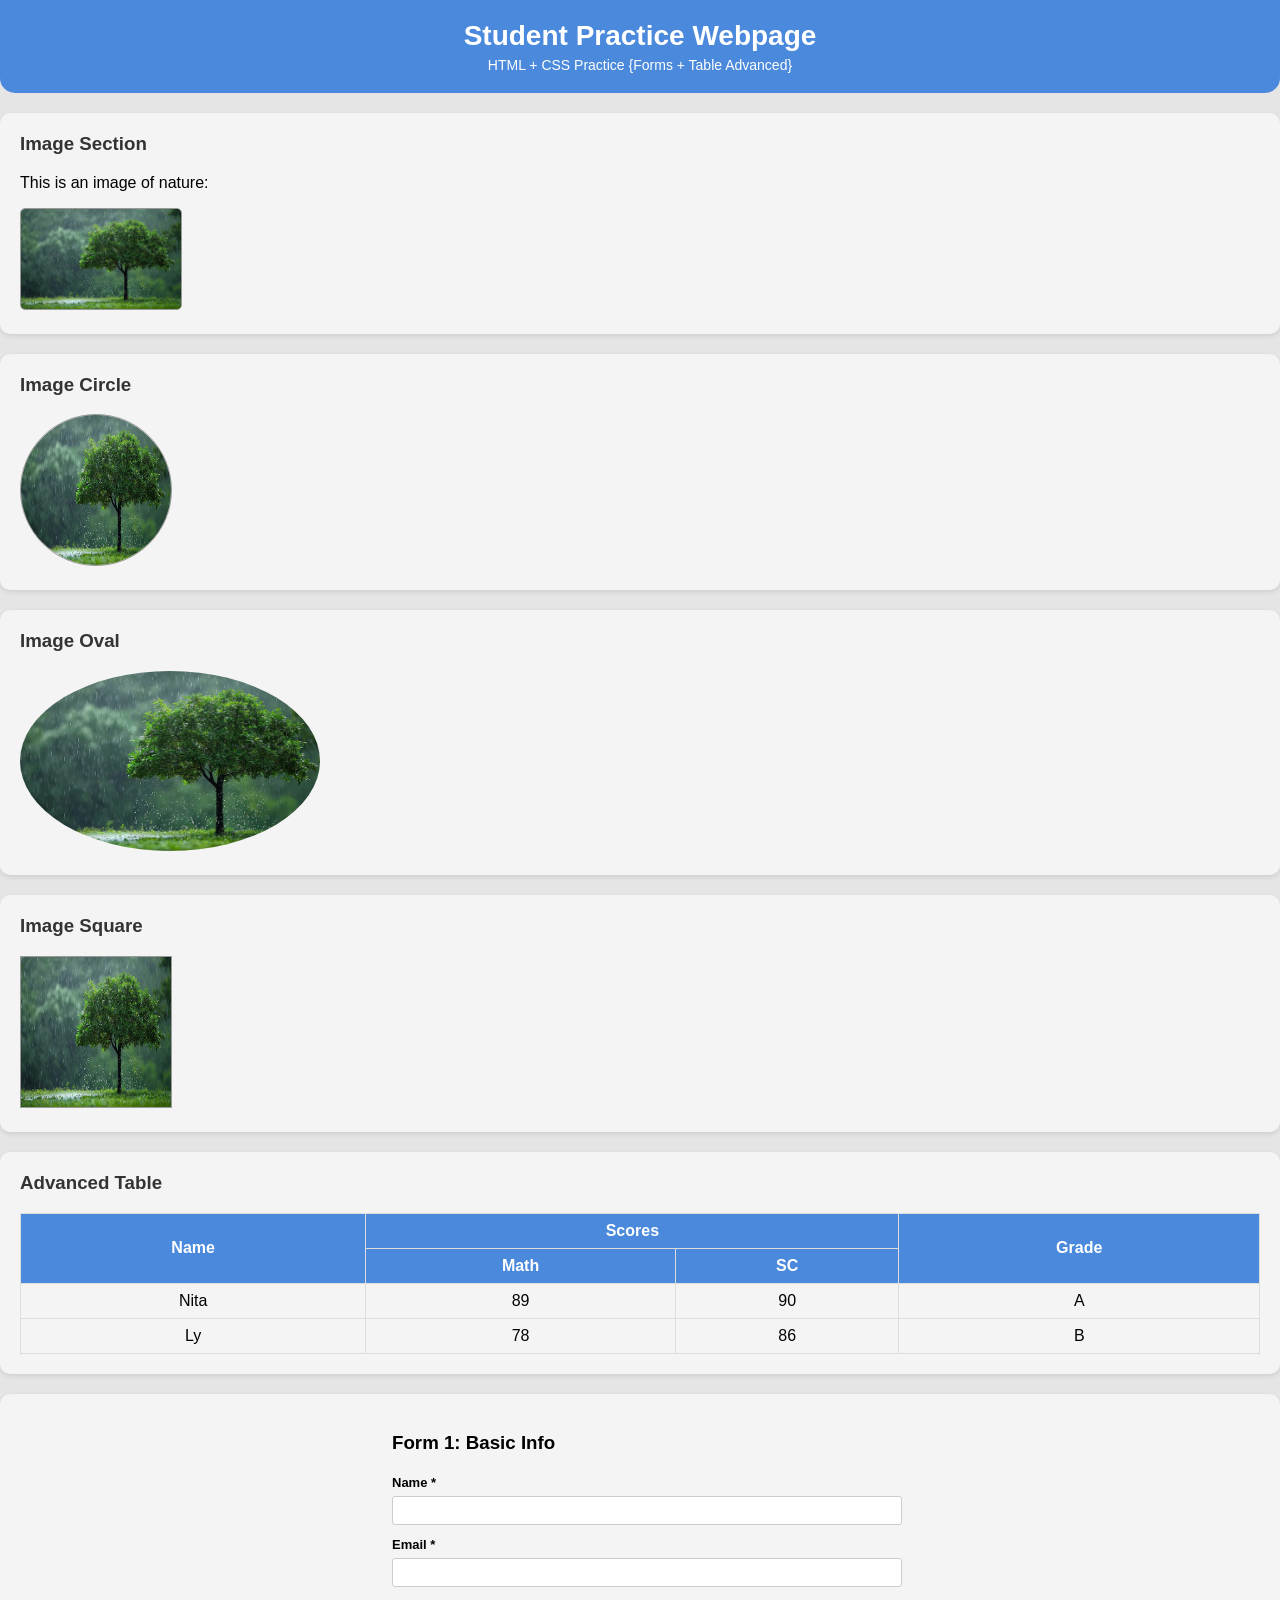
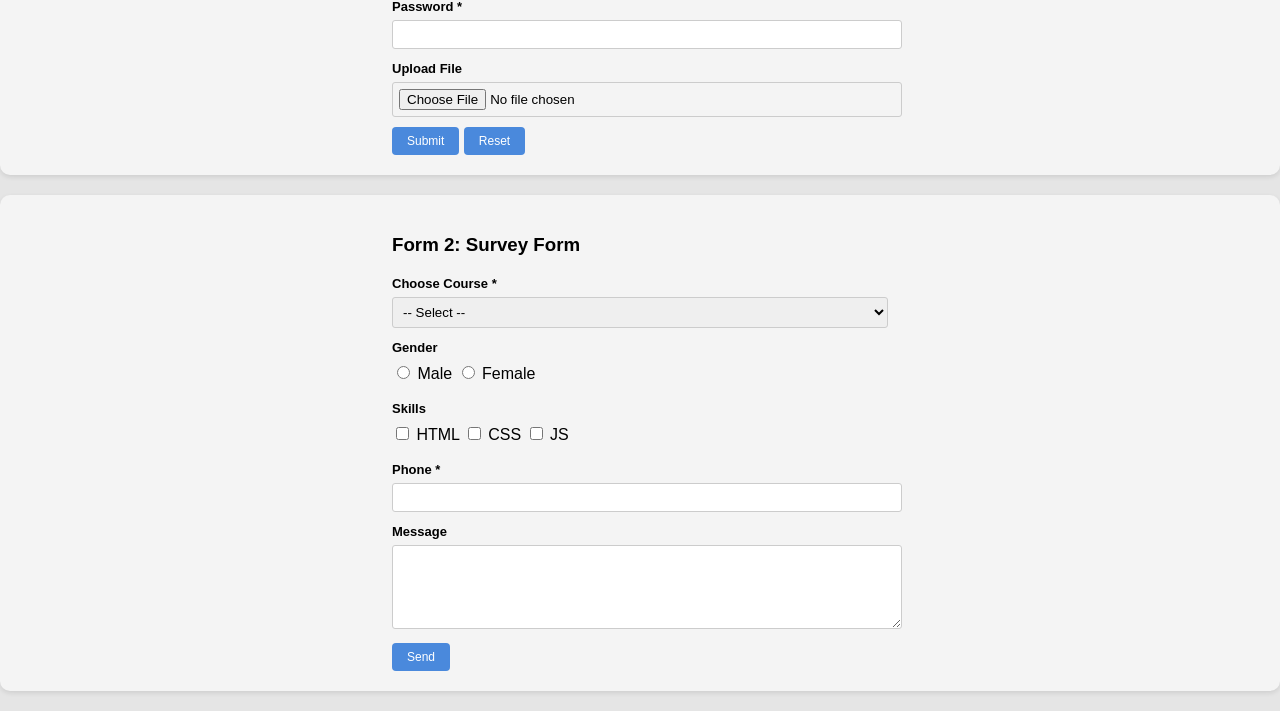
==== commit 51117c68: "Fix file paths for github pages" ====
--- a/index.html
+++ b/index.html
@@ -1,11 +1,13 @@
 <!DOCTYPE html>
 <html lang="en">
+
 <head>
     <meta charset="UTF-8">
     <meta name="viewport" content="width=device-width, initial-scale=1.0">
     <title>Student Practice Webpage</title>
     <link rel="stylesheet" href="style.css">
 </head>
+
 <body>
     <div class="container">
 
@@ -14,65 +16,86 @@
             <p>HTML + CSS Practice {Forms + Table Advanced}</p>
         </div>
     </div>
-    < class="Box">
+    <div class="pic">
         <h3>Image Section</h3>
-    <p>This is an image of nature:</p>
-        <img src="https://img.magnific.com/free-photo/photorealistic-view-tree-nature-with-branches-trunk_23-2151478106.jpg?semt=ais_hybrid&w=740&q=80" alt="nature">
+        <p>This is an image of nature:</p>
+        <img src="nature.png"
+            alt="nature">
+        </div>
+    <div class="circle">
+        <h3>Image Circle</h3>
+        <img src="nature.png" alt="nature">
     </div>
-    <div class="Table">
-        <h3>Advanced Table</h3>
-        <table border="1" cellspacing="0" cellpadding="10">
-            <tr>
-                <th rowspan="2">Name</th>
-                <th colspan="2">Scores</th>
-                <th rowspan="2">Grade</th>
-            </tr>
-            <tr>
-                <th>Math</th>
-                <th>SC</th>
-            </tr>       
-            <tr>
-                <td>Nita</td>
-                <td>89</td>
-                <td>90</td>
-                <td>A</td>
-            </tr>
-            <tr>    
-                <td>Ly</td>
-                <td>78</td>
-                <td>86</td>
-                <td>B</td>
+    <div class="oval">
+        <h3>Image Oval</h3>
+        <img src="nature.png" alt="nature">
+    </div>
+    <div class="square">
+        <h3>Image Square</h3>
+        <img src="nature.png" alt="nature">
+
+    </div>
+        <div class="Table">
+            <h3>Advanced Table</h3>
+            <table border="1" cellspacing="0" cellpadding="10">
+                <tr>
+                    <th rowspan="2">Name</th>
+                    <th colspan="2">Scores</th>
+                    <th rowspan="2">Grade</th>
                 </tr>
-        </table>
-        
-    </div>
-    <div class="box">
-        <div class="form-container">
-            
-            <h3>Form 1: Basic Info</h3>
-            <form> <label>Name *</label> <input type="text" required> <label>Email *</label> <input type="email" required>
-                <label>Password *</label> <input type="password" required> <label>Upload File</label> <input type="file">
-                <button type="submit">Submit</button> <button type="reset">Reset</button> </form>
+                <tr>
+                    <th>Math</th>
+                    <th>SC</th>
+                </tr>
+                <tr>
+                    <td>Nita</td>
+                    <td>89</td>
+                    <td>90</td>
+                    <td>A</td>
+                </tr>
+                <tr>
+                    <td>Ly</td>
+                    <td>78</td>
+                    <td>86</td>
+                    <td>B</td>
+                </tr>
+            </table>
+
         </div>
-    </div> 
-    <div class="box">
-        <div class="form-container">
-           
-            <h3>Form 2: Survey Form</h3>
-            <form> <label>Choose Course *</label> <select required>
-                    <option value="">-- Select --</option>
-                    <option>HTML</option>
-                    <option>CSS</option>
-                    <option>JavaScript</option>
-                </select> <label>Gender</label>
-                <div class="radio-group"> <input type="radio" name="gender"> Male <input type="radio" name="gender"> Female
-                </div> <label>Skills</label>
-                <div class="checkbox-group"> <input type="checkbox"> HTML <input type="checkbox"> CSS <input
-                        type="checkbox"> JS </div> <label>Phone *</label> <input type="tel" required> <label>Message</label>
-                <textarea></textarea> <button type="submit">Send</button>
-            </form>
+        <div class="box">
+            <div class="form-container">
+
+                <h3>Form 1: Basic Info</h3>
+                <form>
+                    <label>Name *</label> <input type="text" required> <label>Email *</label> <input type="email"
+                        required>
+                    <label>Password *</label> <input type="password" required> <label>Upload File</label> <input
+                        type="file">
+                    <button type="submit">Submit</button> <button type="reset">Reset</button>
+                </form>
+            </div>
         </div>
-    </div>
-    </div>
+        <div class="box">
+            <div class="form-container">
+
+                <h3>Form 2: Survey Form</h3>
+                <form> <label>Choose Course *</label> <select required>
+                        <option value="">-- Select --</option>
+                        <option>HTML</option>
+                        <option>CSS</option>
+                        <option>JavaScript</option>
+                    </select> <label>Gender</label>
+                    <div class="radio-group"> <input type="radio" name="gender"> Male <input type="radio" name="gender">
+                        Female
+                    </div> <label>Skills</label>
+                    <div class="checkbox-group"> <input type="checkbox"> HTML <input type="checkbox"> CSS <input
+                            type="checkbox"> JS </div> <label>Phone *</label> <input type="tel" required>
+                    <label>Message</label>
+                    <textarea></textarea> <button type="submit">Send</button>
+                </form>
+            </div>
+        </div>
+        </div>
 </body>
+
 </html>
--- a/style.css
+++ b/style.css
@@ -1,4 +1,4 @@
-<style>
+
 body {
     font-family: Arial, sans-serif;
         background-color: #e5e5e5;
@@ -7,13 +7,11 @@
     
 }
 .header {
-   
     background: #4a89dc;
     color: white;
     text-align: center;
-    padding: 20px 10px;
-    border-bottom: 3px solid #357ab8;
-    border-radius: 0 0 10px 10px;
+    padding: 20px;
+    border-radius: 0 0 15px 15px;
 }
 
 .header h1 {
@@ -25,21 +23,73 @@
     margin: 5px 0 0;
     font-size: 14px;
 }
-.Box{
+.pic{
     background: #f4f4f4;
     padding: 20px;
     margin: 20px auto;
     border-radius: 10px;
     box-shadow: 0 2px 5px rgba(0,0,0,0.1);
 }
-.Box h3 {
+.pic h3 {
     margin-top: 0;
     color: #333;
 }
-.Box img {
+.pic img {
     width: 160px;
         height: 100px;
         border-radius: 5px;
+        border: 1px solid #999;
+}
+
+.circle {
+    background: #f4f4f4;
+    padding: 20px;
+    margin: 20px auto;
+    border-radius: 10px;
+    box-shadow: 0 2px 5px rgba(0,0,0,0.1);
+}
+.circle h3 {
+    margin-top: 0;
+    color: #333;
+}
+.circle img {
+    width: 150px;
+        height: 150px;
+        border-radius: 50%;
+        border: 1px solid #999;
+}
+.oval {
+    background: #f4f4f4;
+    padding: 20px;
+    margin: 20px auto;
+    border-radius: 10px;
+    box-shadow: 0 2px 5px rgba(0,0,0,0.1);
+}
+.oval h3 {
+    margin-top: 0;
+    color: #333;
+}
+.oval img {
+    width: 300px;
+        height: 180px;
+        border-radius: 50%;
+        object-fit: cover;
+}
+.square {
+    background: #f4f4f4;
+    padding: 20px;
+    margin: 20px auto;
+    border-radius: 10px;
+    box-shadow: 0 2px 5px rgba(0,0,0,0.1);
+}
+.square h3 {
+    margin-top: 0;
+    color: #333;
+}
+.square img {
+    width: 150px;
+        height: 150px;
+        border-radius: 0;
         border: 1px solid #999;
 }
 .Table {
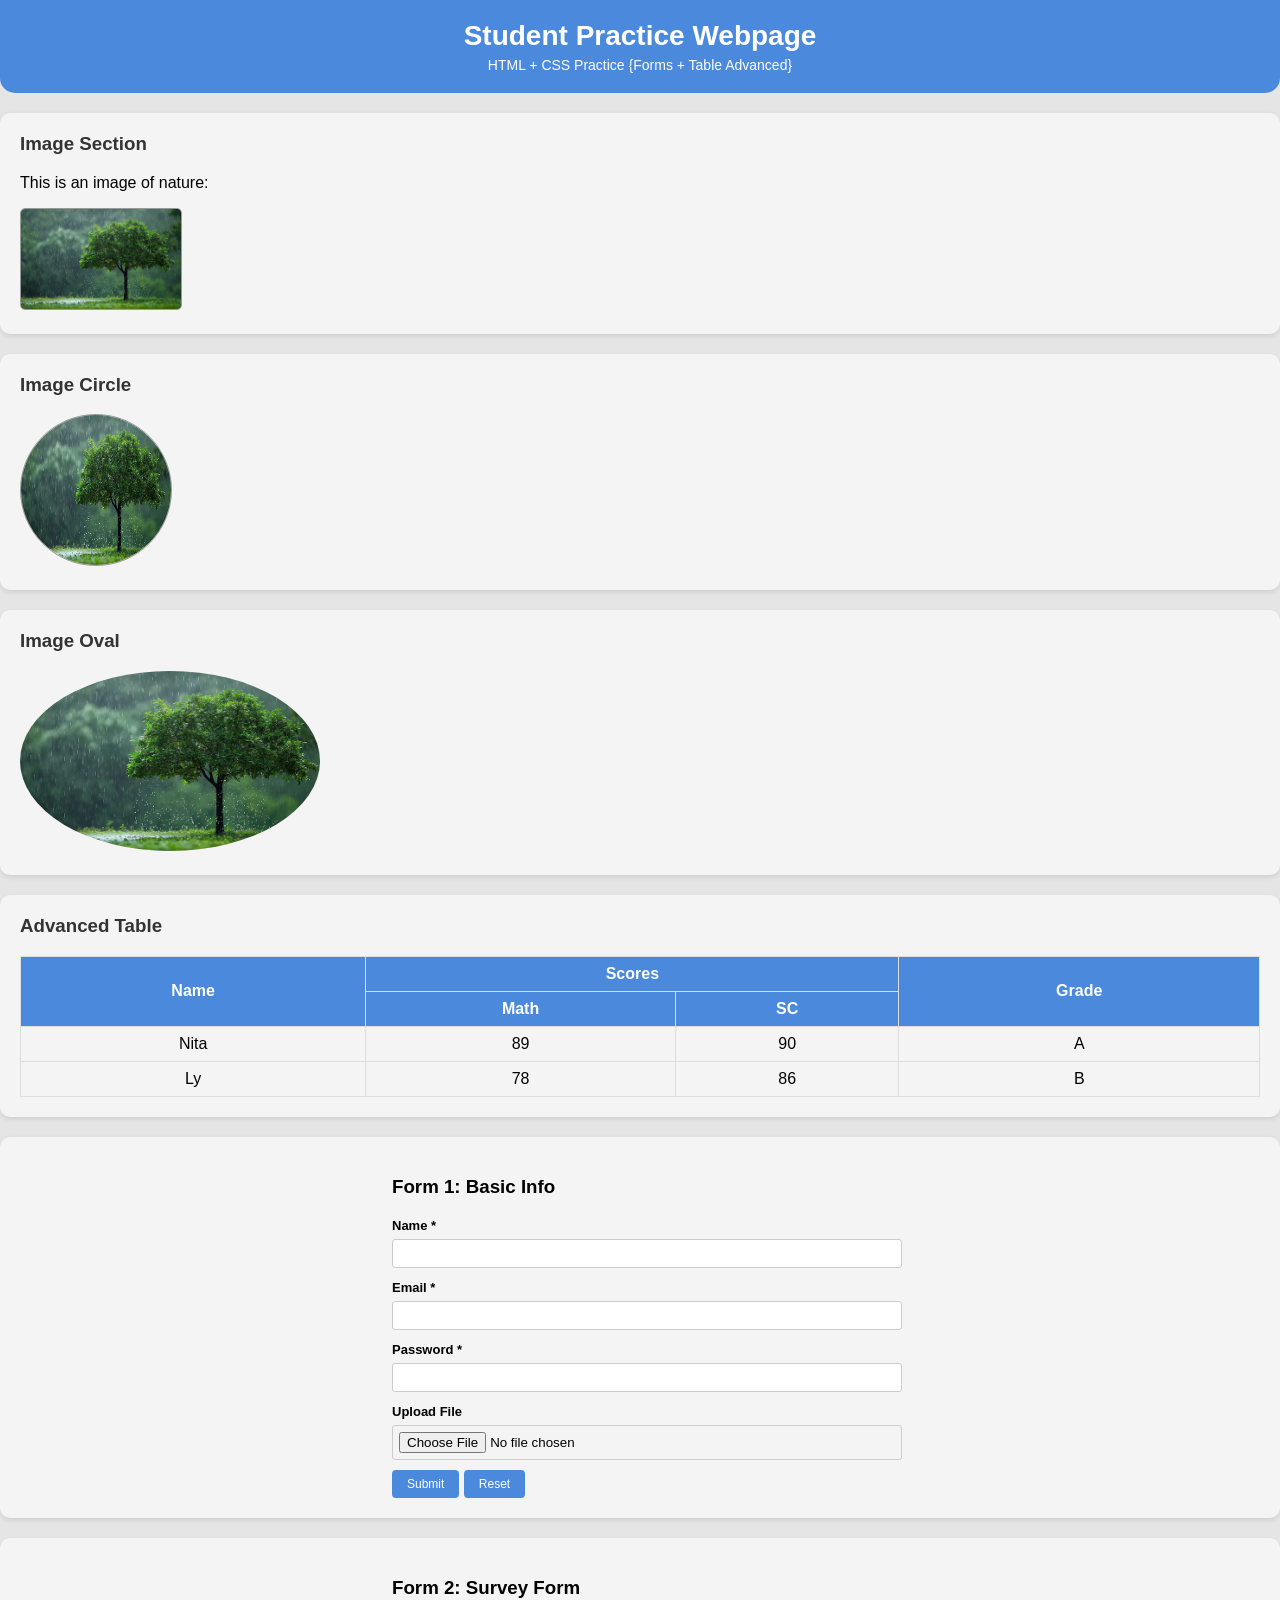
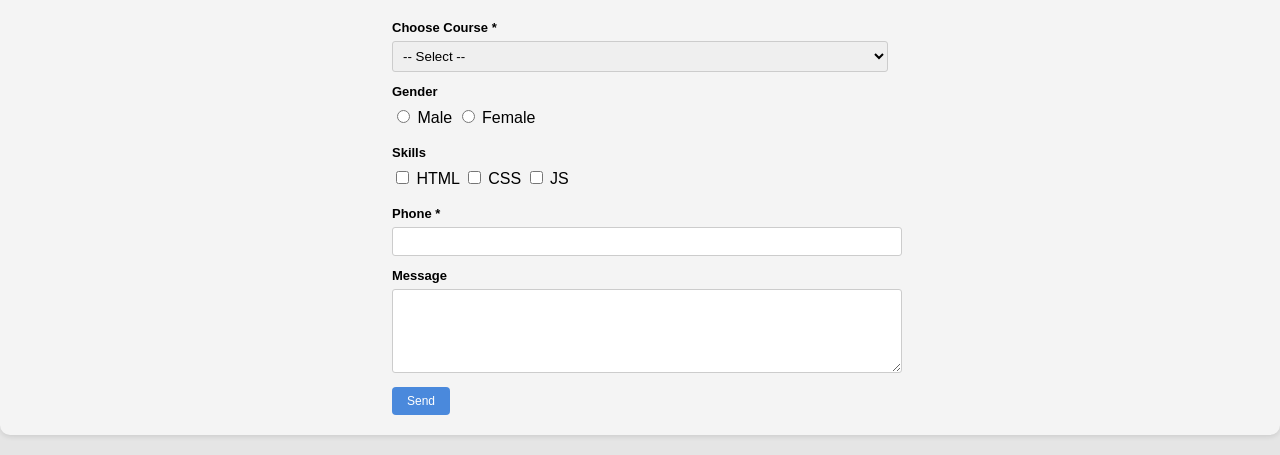
==== commit 31c67f40: "fix file paths for github pages" ====
--- a/index.html
+++ b/index.html
@@ -30,11 +30,7 @@
         <h3>Image Oval</h3>
         <img src="nature.png" alt="nature">
     </div>
-    <div class="square">
-        <h3>Image Square</h3>
-        <img src="nature.png" alt="nature">
 
-    </div>
         <div class="Table">
             <h3>Advanced Table</h3>
             <table border="1" cellspacing="0" cellpadding="10">
--- a/style.css
+++ b/style.css
@@ -75,23 +75,7 @@
         border-radius: 50%;
         object-fit: cover;
 }
-.square {
-    background: #f4f4f4;
-    padding: 20px;
-    margin: 20px auto;
-    border-radius: 10px;
-    box-shadow: 0 2px 5px rgba(0,0,0,0.1);
-}
-.square h3 {
-    margin-top: 0;
-    color: #333;
-}
-.square img {
-    width: 150px;
-        height: 150px;
-        border-radius: 0;
-        border: 1px solid #999;
-}
+
 .Table {
     background: #f4f4f4;
         padding: 20px;
